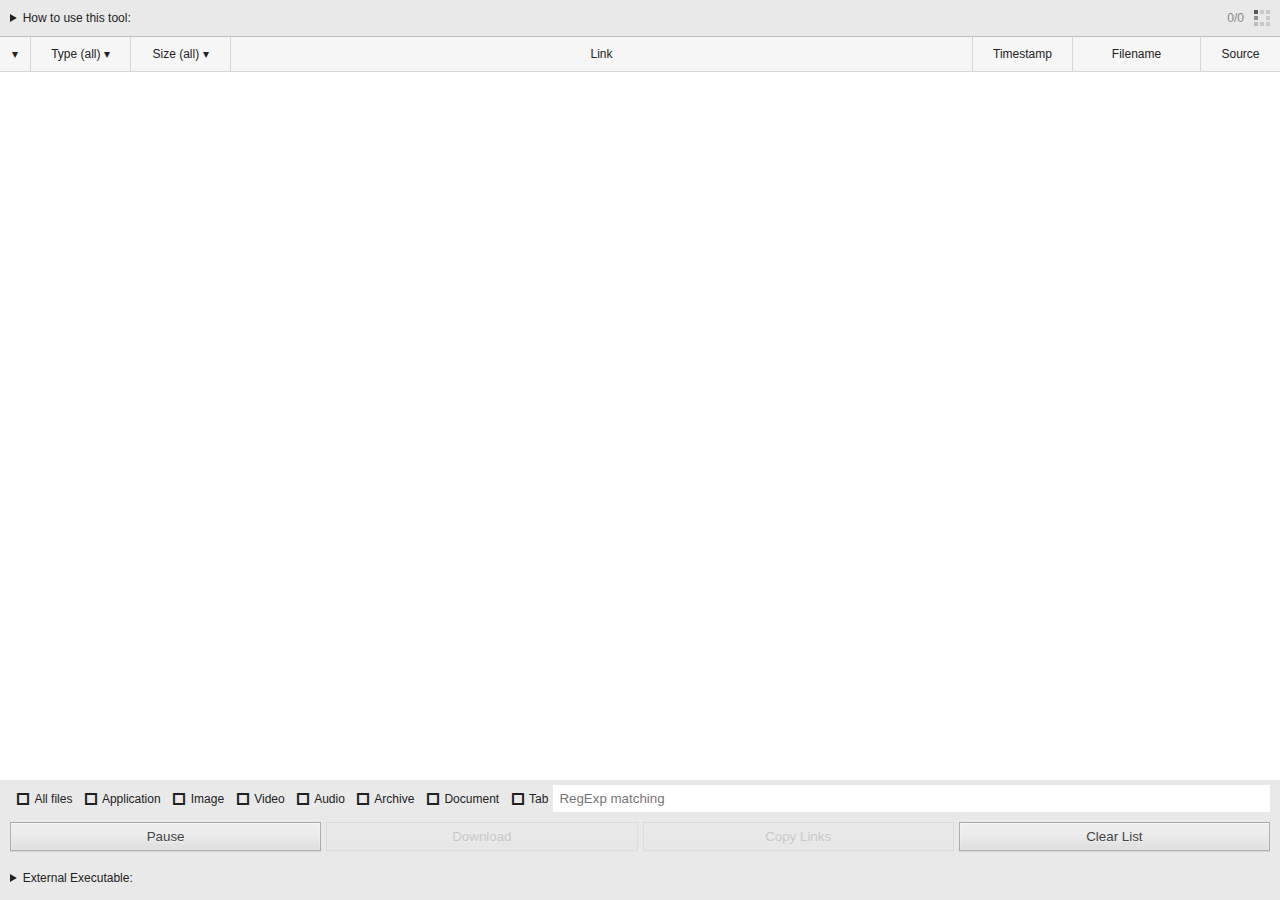
==== v3/data/window/index.html @ 303f89bf "moving to m3" ====
<!DOCTYPE html PUBLIC "-//W3C//DTD XHTML 1.0 Transitional//EN" "http://www.w3.org/TR/xhtml1/DTD/xhtml1-transitional.dtd">
<html xmlns="http://www.w3.org/1999/xhtml">
  <head>
    <meta http-equiv="Content-Type" content="text/html; charset=UTF-8"/>
    <title>Bulk Media Downloader (active)</title>
    <link rel="stylesheet" href="fontello.css">
    <link rel="stylesheet" href="index.css">
  </head>
  <body vbox data-active=true>
    <div id="head" hbox>
      <div id="details" vbox>
        <details>
          <summary>How to use this tool:</summary>
          <ul>
            <li>Refresh the active tab or a tab that you want to grab media resources (image, audio or video) from.</li>
            <li>If there is a video source in the tab, it needs to be streamed for the media source to be grabbed.</li>
            <li>When the intended resource is grabbed, make sure to press the "Pause" button to release network observer and prevent cluttering of this window with new resources.</li>
            <li class="chrome">Detection of YouTube resources is locked because of restrictions of the Chrome Store.</li>
            <li>To download full-size images, use <a href="https://add0n.com/save-images.html" target="_blank">Download all Images</a> extension.</li>
            <li>To convert media files to different formats, use <a href="https://add0n.com/media-converter.html" target="_blank">Media Converter</a> extension.</li>
            <li>To download HLS (Live Streams or M3U8), use <a href="https://add0n.com/hls-downloader.html" target="_blank">Live Stream Downloader</a> extension.</li>
          </ul>
        </details>
      </div>
      <div hbox pack="center" align="center">
        <div id="stats">0/0</div>
        <img alt="" src="working.gif">
      </div>
    </div>
    <div style="display: none;">
      <table id="tr">
        <tbody>
          <tr>
            <td><input type="checkbox"></td>
            <td></td>
            <td></td>
            <td>-</td>
            <td></td>
            <td>-</td>
            <td>-</td>
          </tr>
        </tbody>
      </table>
    </div>
    <div id="links-head">
      <table>
        <colgroup>
          <col width="30">
          <col width="100">
          <col width="100">
          <col>
          <col width="100">
          <col width="10%">
          <col width="80">
        </colgroup>
        <thead>
          <th data-cmd="toggle-select">▾</th>
          <th data-cmd="toggle-filter"><span>Type (all)</span> ▾</th>
          <th data-cmd="toggle-size"><span>Size (all)</span> ▾</th>
          <th>Link</th>
          <th>Timestamp</th>
          <th>Filename</th>
          <th>Source</th>
        </thead>
      </table>
      <ul type="select">
        <li data-cmd="select-all">Select all</li>
        <li data-cmd="select-image">Select all images</li>
        <li data-cmd="select-video">Select all videos</li>
        <li data-cmd="select-audio">Select all audios</li>
        <li data-cmd="select-application">Select all applications</li>
        <li data-cmd="select-none">Select none</li>
      </ul>
      <ul type="filter">
        <li data-cmd="filter-all">Type (all)</li>
        <li data-cmd="filter-media">Type (media)</li>
        <li data-cmd="filter-video">Type (video)</li>
        <li data-cmd="filter-audio">Type (audio)</li>
        <li data-cmd="filter-image">Type (image)</li>
        <li data-cmd="filter-application">Type (application)</li>
      </ul>
      <ul type="size">
        <li data-cmd="size-all">Size (all)</li>
        <li data-cmd="size-100k">Size (>100K)</li>
        <li data-cmd="size-1m">Size (>1M)</li>
        <li data-cmd="size-10m">Size (>10M)</li>
      </ul>
    </div>
    <div id="links">
      <table>
        <colgroup>
          <col width="30">
          <col width="100">
          <col width="100">
          <col>
          <col width="100">
          <col width="10%">
          <col width="80">
        </colgroup>
        <tbody>
        </tbody>
      </table>
    </div>
    <div id="filters" hbox align="center">
      <label><input type="checkbox" value="all_files"><span class="icon-"></span> All files</label>
      <label><input type="checkbox" value="applications"><span class="icon-"></span> Application</label>
      <label><input type="checkbox" value="images"><span class="icon-"></span> Image</label>
      <label><input type="checkbox" value="videos"><span class="icon-"></span> Video</label>
      <label><input type="checkbox" value="audios"><span class="icon-"></span> Audio</label>
      <label><input type="checkbox" value="archives"><span class="icon-"></span> Archive</label>
      <label><input type="checkbox" value="documents"><span class="icon-"></span> Document</label>
      <label><input type="checkbox" value="tab"><span class="icon-"></span> Tab</label>
      <input type="text" placeholder="RegExp matching">
    </div>
    <div id="tools">
      <input data-cmd="pause" type="button" value="Pause">
      <input data-cmd="download-browser" type="button" disabled=true value="Download" title="Download with the biult-in download manager">
      <input data-cmd="copy-links" type="button" disabled=true value="Copy Links" title="Copy links of all selected items">
      <input data-cmd="clear" type="button" value="Clear List">
    </div>
    <div id="external">
      <div id="external-container">
        <details vbox flex="1">
          <summary>External Executable:</summary>
          <div hbox align="center">
            <select value=''>
              <option value="idm">IDM</option>
              <option value="fdm">FDM</option>
              <option value="wget">Wget</option>
              <option value="cus1">Custom Command 1</option>
              <option value="cus2">Custom Command 2</option>
              <option value="cus3">Custom Command 3</option>
            </select>
            <label hbox align=center><input type="checkbox" id="quotes"> Surround arguments with quote characters</label>
          </div>
          <div hbox>
            <input type="text" id="external-path" placeholder="path to the external executable">
            <input type="text" id="external-args" placeholder="list of arguments" style="flex: 2">
          </div>
          <div id="external-actions" hbox pack=end title="Supported Keywords: [HREF], [HOSTNAME], [PATHNAME], [HASH], [PROTOCOL], [SELECTIONTEXT], [DOWNLOADED_PATH], [FILENAME], [REFERRER]">
            <input type="button" value="Save" data-cmd="save" disabled=true title="Remeber the path and argument list changes">
            <input type="button" value="Run" data-cmd="run" disabled=true title='Run external executable.&#013;Note: this requires "External Application Button" extension to be available.'>
          </div>
        </details>
      </div>
    </div>
    <script src="elements.js"></script>
    <script src="persist.js"></script>
    <script src="index.js"></script>
    <script src="external.js"></script>
  </body>
</html>
---- v3/data/window/fontello.css ----
@font-face {
  font-family: 'fontello';
  src: url('fontello.woff?42558604') format('woff');
  font-weight: normal;
  font-style: normal;
}

[class^="icon-"]:before, [class*=" icon-"]:before {
  font-family: "fontello";
  font-style: normal;
  font-weight: normal;
  speak: none;

  display: inline-block;
  text-decoration: inherit;
  width: 1em;
  margin-right: .2em;
  text-align: center;
  /* opacity: .8; */

  /* For safety - reset parent styles, that can break glyph codes*/
  font-variant: normal;
  text-transform: none;

  /* fix buttons height, for twitter bootstrap */
  line-height: 1em;

  /* Animation center compensation - margins should be symmetric */
  /* remove if not needed */
  margin-left: .2em;

  /* you can be more comfortable with increased icons size */
  /* font-size: 120%; */

  /* Font smoothing. That was taken from TWBS */
  -webkit-font-smoothing: antialiased;
  -moz-osx-font-smoothing: grayscale;

  /* Uncomment for 3D effect */
  /* text-shadow: 1px 1px 1px rgba(127, 127, 127, 0.3); */
}

.icon-check:before { content: '\e800'; } /* '' */
.icon-check-empty:before { content: '\e801'; } /* '' */
---- v3/data/window/index.css ----
html,
body {
  height: 100%;
  box-sizing: border-box;
  min-width: 600px;
}
body {
  font-family: arial, sans-serif;
  font-size: 12px;
  margin: 0;
  box-sizing: border-box;
  color: #222;
  background-color: #e9e9e9;
  -webkit-user-select: none;
  user-select: none;
  overflow-x: hidden;
}
table {
  width: 100%;
  border-spacing: 0;
}
thead {
  background-color: #f6f6f6;
}
th {
  font-weight: normal;
  border-bottom: 1px solid #d6d6d6;
  padding: 10px 2px;
  text-align: center;
}
th:not(:first-child) {
  border-left: 1px solid #d6d6d6;
}
tbody tr {
  height: 22px;
  cursor: pointer;
}
tbody tr:nth-child(even) {
  background-color: #f5f5f5;
}
tbody tr[data-selected=true] {
  background-color: #d4d4d4;
}
input[type=button],
input[type=text] {
  outline: none;
  box-sizing: border-box;
  padding: 5px;
}
input[type=text] {
  flex: 1;
  border: none;
  padding: 6px;
}
input[type=submit],
input[type=button] {
  cursor: pointer;
  box-sizing: border-box;
  outline: none;
  transition: opacity 0.25s ease-in-out;
  margin: 0;
  overflow: hidden;
  text-overflow: ellipsis;
  flex: 1;
  border-radius: 0;
  padding: 6px;
  border: solid 1px rgba(0, 0, 0, 0.25);
  color: #444;
  background-image: linear-gradient(rgb(237, 237, 237), rgb(237, 237, 237) 38%, rgb(222, 222, 222));
  box-shadow: rgba(0, 0, 0, 0.08) 0 1px 0, rgba(255, 255, 255, 0.75) 0 1px 2px inset;
  text-shadow: rgb(240, 240, 240) 0 1px 0;
}
input[type=button]:active {
  opacity: 0.5;
}
input:focus {
  border-color: #8e8e8e;
}
input:disabled {
  opacity: 0.2;
  cursor: default;
}
summary {
  outline: none;
}
select {
  padding: 5px;
  border: none;
  outline: none;
}

#head {
  align-items: center;
  padding: 10px;
}
#details {
  flex: 1;
  align-items: flex-start !important;
}
#head > ul {
  flex: 1;
  text-align: justify;
}
#stats {
  color: #878787;
  padding: 0 10px;
}
body:not([data-active=true]) #head img {
  display: none;
}

#filter {
  display: block;
}

#links {
  flex: 1;
  background-color: #fff;
  overflow-y: auto;
  overflow-y: overlay;
}
#links-head {
  border-top: solid 1px #bdbdbd;
  position: relative;
}
#links tr[data-error=true] {
  color: red;
}
#links-head table,
#links table {
  table-layout: fixed;
}
#links-head th,
#links td {
  white-space: nowrap;
  overflow: hidden;
  text-overflow: ellipsis;
}
#links-head th:nth-child(1),
#links-head th:nth-child(2),
#links-head th:nth-child(3) {
  text-align: center;
  cursor: pointer;
}
#links-head span {
  pointer-events: none;
}
body[data-filter-image=false] #links tbody tr[data-type=image] {
  display: none;
}
body[data-filter-video=false] #links tbody tr[data-type=video] {
  display: none;
}
body[data-filter-audio=false] #links tbody tr[data-type=audio] {
  display: none;
}

body[data-size="100k"] #links tbody tr:not([data-size*=i]),
body[data-size="1m"] #links tbody tr:not([data-size*=ii]),
body[data-size="10m"] #links tbody tr:not([data-size*=iii]) {
  display: none;
}

#links-head > ul {
  border: solid 1px #bdbdbd;
  position: absolute;
  top: 8px;
  left: 16px;
  background-color: #f9f9f9;
  box-shadow: 0 8px 16px 0 rgba(0, 0, 0, 0.2);
  min-width: 50px;
  list-style-type: none;
  text-align: left;
  padding: 5px 0;
}
#links-head:not([data-select=true]) > ul[type=select] {
  display: none;
}
#links-head:not([data-filter=true]) > ul[type=filter] {
  display: none;
}
#links-head:not([data-size=true]) > ul[type=size] {
  display: none;
}
#links-head > ul[type=filter] {
  left: 45px;
}
#links-head > ul[type=size] {
  left: 136px;
}
#links-head > ul li {
  cursor: pointer;
  height: 24px;
  line-height: 24px;
  padding: 0 10px;
  white-space: nowrap;
}
#links-head > ul li:hover {
  background-color: #f1f1f1;
}

#filters {
  padding: 5px 10px;
}

#filters input[type=checkbox] {
  display: none;
}

#filters label {
  overflow: hidden;
  text-overflow: ellipsis;
  white-space: nowrap;
  padding: 0 5px;
  cursor: pointer;
}
#filters span::before {
  content: '\e801';
}
#filters input:checked ~ span::before {
  content: '\e800';
}
#tools {
  padding: 5px 10px;
  display: grid;
  grid-template-columns: repeat(4, 1fr);
  grid-gap: 5px;
}

#external {
  padding: 10px;
}
#external input[type=button] {
  min-width: 80px;
}
#external p {
  font-size: 90%;
  color: #555;
}
#external summary {
  margin-bottom: 10px;
}
#external input[type=button] {
  max-width: 80px;
}
#external details > * {
  margin: 5px 0;
  gap: 5px;
}

#external textarea {
  width: 100%;
  box-sizing: border-box;
  background-color: transparent;
  border: none;
  outline: none;
}

body:not([data-os=chrome]) .chrome {
  display: none;
}
body[data-os=firefox] #external {
  display: none;
}

[hbox] {
  display: flex;
  flex-direction: row;
}
[vbox] {
  display: flex;
  flex-direction: column;
}
[flex="1"] {
  flex: 1;
}
[pack=start] {
  justify-content: start;
}
[pack=center] {
  justify-content: center;
}
[pack=end] {
  justify-content: flex-end;
}
[align=center] {
  align-items: center;
}
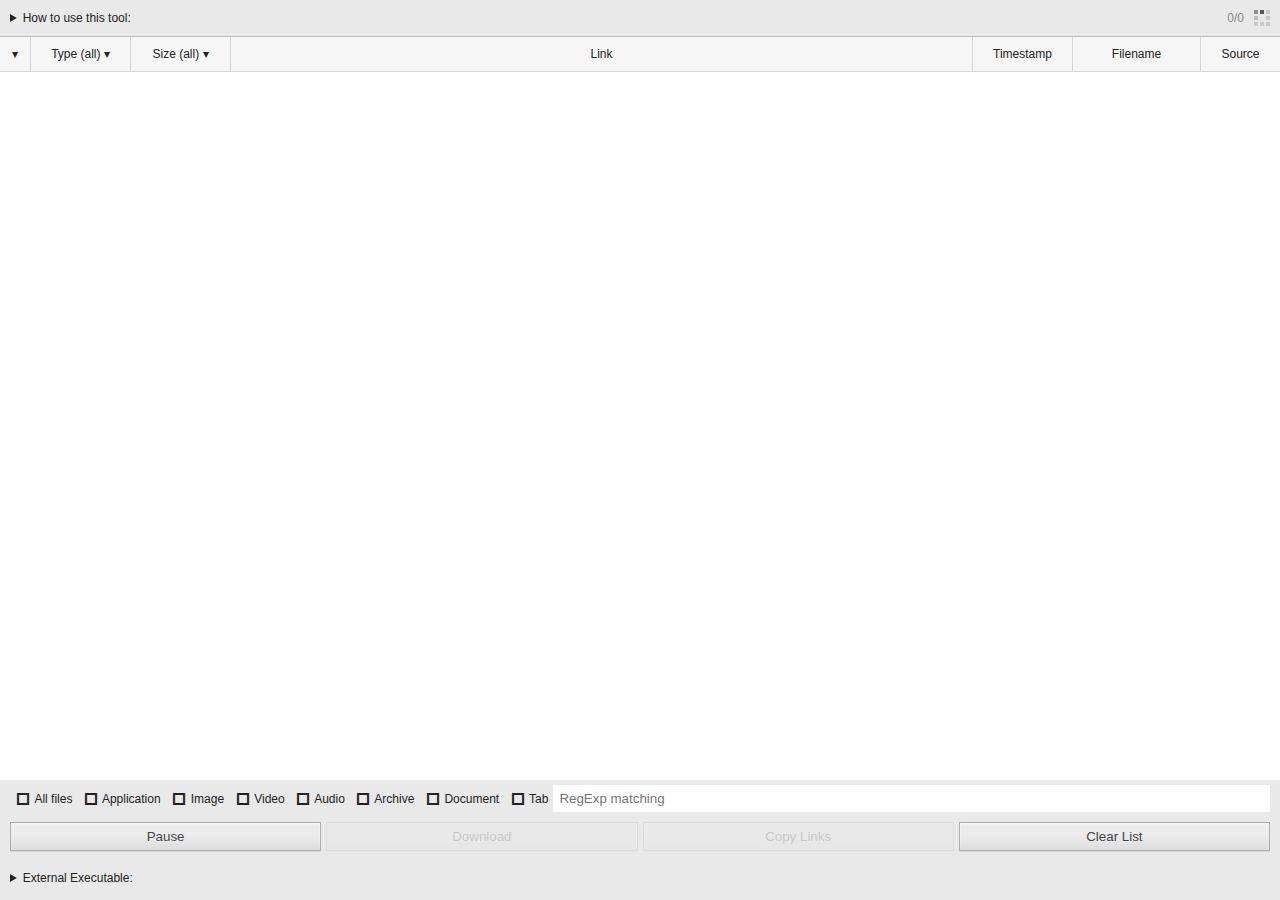
==== commit 49379a86: "version 0.3.1" ====
--- a/v3/data/window/index.html
+++ b/v3/data/window/index.html
@@ -1,152 +1,152 @@
-<!DOCTYPE html PUBLIC "-//W3C//DTD XHTML 1.0 Transitional//EN" "http://www.w3.org/TR/xhtml1/DTD/xhtml1-transitional.dtd">
-<html xmlns="http://www.w3.org/1999/xhtml">
-  <head>
-    <meta http-equiv="Content-Type" content="text/html; charset=UTF-8"/>
-    <title>Bulk Media Downloader (active)</title>
-    <link rel="stylesheet" href="fontello.css">
-    <link rel="stylesheet" href="index.css">
-  </head>
-  <body vbox data-active=true>
-    <div id="head" hbox>
-      <div id="details" vbox>
-        <details>
-          <summary>How to use this tool:</summary>
-          <ul>
-            <li>Refresh the active tab or a tab that you want to grab media resources (image, audio or video) from.</li>
-            <li>If there is a video source in the tab, it needs to be streamed for the media source to be grabbed.</li>
-            <li>When the intended resource is grabbed, make sure to press the "Pause" button to release network observer and prevent cluttering of this window with new resources.</li>
-            <li class="chrome">Detection of YouTube resources is locked because of restrictions of the Chrome Store.</li>
-            <li>To download full-size images, use <a href="https://add0n.com/save-images.html" target="_blank">Download all Images</a> extension.</li>
-            <li>To convert media files to different formats, use <a href="https://add0n.com/media-converter.html" target="_blank">Media Converter</a> extension.</li>
-            <li>To download HLS (Live Streams or M3U8), use <a href="https://add0n.com/hls-downloader.html" target="_blank">Live Stream Downloader</a> extension.</li>
-          </ul>
-        </details>
-      </div>
-      <div hbox pack="center" align="center">
-        <div id="stats">0/0</div>
-        <img alt="" src="working.gif">
-      </div>
+<!DOCTYPE html>
+<html>
+<head>
+  <meta charset="utf-8">
+  <title>Bulk Media Downloader (active)</title>
+  <link rel="stylesheet" href="fontello.css">
+  <link rel="stylesheet" href="index.css">
+</head>
+<body vbox data-active=true>
+  <div id="head" hbox>
+    <div id="details" vbox>
+      <details>
+        <summary>How to use this tool:</summary>
+        <ul>
+          <li>Refresh the active tab or a tab that you want to grab media resources (image, audio or video) from.</li>
+          <li>If there is a video source in the tab, it needs to be streamed for the media source to be grabbed.</li>
+          <li>When the intended resource is grabbed, make sure to press the "Pause" button to release network observer and prevent cluttering of this window with new resources.</li>
+          <li class="chrome">Detection of YouTube resources is locked because of restrictions of the Chrome Store.</li>
+          <li>To download full-size images, use <a href="https://webextension.org/listing/save-images.html" target="_blank">Download all Images</a> extension.</li>
+          <li>To convert media files to different formats, use <a href="https://add0n.com/media-converter.html" target="_blank">Media Converter</a> extension.</li>
+          <li>To download HLS (Live Streams or M3U8), use <a href="https://webextension.org/listing/hls-downloader.html" target="_blank">Live Stream Downloader</a> extension.</li>
+        </ul>
+      </details>
     </div>
-    <div style="display: none;">
-      <table id="tr">
-        <tbody>
-          <tr>
-            <td><input type="checkbox"></td>
-            <td></td>
-            <td></td>
-            <td>-</td>
-            <td></td>
-            <td>-</td>
-            <td>-</td>
-          </tr>
-        </tbody>
-      </table>
+    <div hbox pack="center" align="center">
+      <div id="stats">0/0</div>
+      <img alt="" src="working.gif">
     </div>
-    <div id="links-head">
-      <table>
-        <colgroup>
-          <col width="30">
-          <col width="100">
-          <col width="100">
-          <col>
-          <col width="100">
-          <col width="10%">
-          <col width="80">
-        </colgroup>
-        <thead>
-          <th data-cmd="toggle-select">▾</th>
-          <th data-cmd="toggle-filter"><span>Type (all)</span> ▾</th>
-          <th data-cmd="toggle-size"><span>Size (all)</span> ▾</th>
-          <th>Link</th>
-          <th>Timestamp</th>
-          <th>Filename</th>
-          <th>Source</th>
-        </thead>
-      </table>
-      <ul type="select">
-        <li data-cmd="select-all">Select all</li>
-        <li data-cmd="select-image">Select all images</li>
-        <li data-cmd="select-video">Select all videos</li>
-        <li data-cmd="select-audio">Select all audios</li>
-        <li data-cmd="select-application">Select all applications</li>
-        <li data-cmd="select-none">Select none</li>
-      </ul>
-      <ul type="filter">
-        <li data-cmd="filter-all">Type (all)</li>
-        <li data-cmd="filter-media">Type (media)</li>
-        <li data-cmd="filter-video">Type (video)</li>
-        <li data-cmd="filter-audio">Type (audio)</li>
-        <li data-cmd="filter-image">Type (image)</li>
-        <li data-cmd="filter-application">Type (application)</li>
-      </ul>
-      <ul type="size">
-        <li data-cmd="size-all">Size (all)</li>
-        <li data-cmd="size-100k">Size (>100K)</li>
-        <li data-cmd="size-1m">Size (>1M)</li>
-        <li data-cmd="size-10m">Size (>10M)</li>
-      </ul>
+  </div>
+  <div style="display: none;">
+    <table id="tr">
+      <tbody>
+        <tr>
+          <td><input type="checkbox"></td>
+          <td></td>
+          <td></td>
+          <td>-</td>
+          <td></td>
+          <td>-</td>
+          <td>-</td>
+        </tr>
+      </tbody>
+    </table>
+  </div>
+  <div id="links-head">
+    <table>
+      <colgroup>
+        <col width="30">
+        <col width="100">
+        <col width="100">
+        <col>
+        <col width="100">
+        <col width="10%">
+        <col width="80">
+      </colgroup>
+      <thead>
+        <th data-cmd="toggle-select">▾</th>
+        <th data-cmd="toggle-filter"><span>Type (all)</span> ▾</th>
+        <th data-cmd="toggle-size"><span>Size (all)</span> ▾</th>
+        <th>Link</th>
+        <th>Timestamp</th>
+        <th>Filename</th>
+        <th>Source</th>
+      </thead>
+    </table>
+    <ul type="select">
+      <li data-cmd="select-all">Select all</li>
+      <li data-cmd="select-image">Select all images</li>
+      <li data-cmd="select-video">Select all videos</li>
+      <li data-cmd="select-audio">Select all audios</li>
+      <li data-cmd="select-application">Select all applications</li>
+      <li data-cmd="select-none">Select none</li>
+    </ul>
+    <ul type="filter">
+      <li data-cmd="filter-all">Type (all)</li>
+      <li data-cmd="filter-media">Type (media)</li>
+      <li data-cmd="filter-video">Type (video)</li>
+      <li data-cmd="filter-audio">Type (audio)</li>
+      <li data-cmd="filter-image">Type (image)</li>
+      <li data-cmd="filter-application">Type (application)</li>
+    </ul>
+    <ul type="size">
+      <li data-cmd="size-all">Size (all)</li>
+      <li data-cmd="size-100k">Size (>100K)</li>
+      <li data-cmd="size-1m">Size (>1M)</li>
+      <li data-cmd="size-10m">Size (>10M)</li>
+    </ul>
+  </div>
+  <div id="links">
+    <table>
+      <colgroup>
+        <col width="30">
+        <col width="100">
+        <col width="100">
+        <col>
+        <col width="100">
+        <col width="10%">
+        <col width="80">
+      </colgroup>
+      <tbody>
+      </tbody>
+    </table>
+  </div>
+  <div id="filters" hbox align="center">
+    <label><input type="checkbox" value="all_files"><span class="icon-"></span> All files</label>
+    <label><input type="checkbox" value="applications"><span class="icon-"></span> Application</label>
+    <label><input type="checkbox" value="images"><span class="icon-"></span> Image</label>
+    <label><input type="checkbox" value="videos"><span class="icon-"></span> Video</label>
+    <label><input type="checkbox" value="audios"><span class="icon-"></span> Audio</label>
+    <label><input type="checkbox" value="archives"><span class="icon-"></span> Archive</label>
+    <label><input type="checkbox" value="documents"><span class="icon-"></span> Document</label>
+    <label><input type="checkbox" value="tab"><span class="icon-"></span> Tab</label>
+    <input type="text" placeholder="RegExp matching">
+  </div>
+  <div id="tools">
+    <input data-cmd="pause" type="button" value="Pause">
+    <input data-cmd="download-browser" type="button" disabled=true value="Download" title="Download with the biult-in download manager">
+    <input data-cmd="copy-links" type="button" disabled=true value="Copy Links" title="Copy links of all selected items">
+    <input data-cmd="clear" type="button" value="Clear List">
+  </div>
+  <div id="external">
+    <div id="external-container">
+      <details vbox flex="1">
+        <summary>External Executable:</summary>
+        <div hbox align="center">
+          <select value=''>
+            <option value="idm">IDM</option>
+            <option value="fdm">FDM</option>
+            <option value="wget">Wget</option>
+            <option value="cus1">Custom Command 1</option>
+            <option value="cus2">Custom Command 2</option>
+            <option value="cus3">Custom Command 3</option>
+          </select>
+          <label hbox align=center><input type="checkbox" id="quotes"> Surround arguments with quote characters</label>
+        </div>
+        <div hbox>
+          <input type="text" id="external-path" placeholder="path to the external executable">
+          <input type="text" id="external-args" placeholder="list of arguments" style="flex: 2">
+        </div>
+        <div id="external-actions" hbox pack=end title="Supported Keywords: [HREF], [HOSTNAME], [PATHNAME], [HASH], [PROTOCOL], [SELECTIONTEXT], [DOWNLOADED_PATH], [FILENAME], [REFERRER]">
+          <input type="button" value="Save" data-cmd="save" disabled=true title="Remeber the path and argument list changes">
+          <input type="button" value="Run" data-cmd="run" disabled=true title='Run external executable.&#013;Note: this requires "External Application Button" extension to be available.'>
+        </div>
+      </details>
     </div>
-    <div id="links">
-      <table>
-        <colgroup>
-          <col width="30">
-          <col width="100">
-          <col width="100">
-          <col>
-          <col width="100">
-          <col width="10%">
-          <col width="80">
-        </colgroup>
-        <tbody>
-        </tbody>
-      </table>
-    </div>
-    <div id="filters" hbox align="center">
-      <label><input type="checkbox" value="all_files"><span class="icon-"></span> All files</label>
-      <label><input type="checkbox" value="applications"><span class="icon-"></span> Application</label>
-      <label><input type="checkbox" value="images"><span class="icon-"></span> Image</label>
-      <label><input type="checkbox" value="videos"><span class="icon-"></span> Video</label>
-      <label><input type="checkbox" value="audios"><span class="icon-"></span> Audio</label>
-      <label><input type="checkbox" value="archives"><span class="icon-"></span> Archive</label>
-      <label><input type="checkbox" value="documents"><span class="icon-"></span> Document</label>
-      <label><input type="checkbox" value="tab"><span class="icon-"></span> Tab</label>
-      <input type="text" placeholder="RegExp matching">
-    </div>
-    <div id="tools">
-      <input data-cmd="pause" type="button" value="Pause">
-      <input data-cmd="download-browser" type="button" disabled=true value="Download" title="Download with the biult-in download manager">
-      <input data-cmd="copy-links" type="button" disabled=true value="Copy Links" title="Copy links of all selected items">
-      <input data-cmd="clear" type="button" value="Clear List">
-    </div>
-    <div id="external">
-      <div id="external-container">
-        <details vbox flex="1">
-          <summary>External Executable:</summary>
-          <div hbox align="center">
-            <select value=''>
-              <option value="idm">IDM</option>
-              <option value="fdm">FDM</option>
-              <option value="wget">Wget</option>
-              <option value="cus1">Custom Command 1</option>
-              <option value="cus2">Custom Command 2</option>
-              <option value="cus3">Custom Command 3</option>
-            </select>
-            <label hbox align=center><input type="checkbox" id="quotes"> Surround arguments with quote characters</label>
-          </div>
-          <div hbox>
-            <input type="text" id="external-path" placeholder="path to the external executable">
-            <input type="text" id="external-args" placeholder="list of arguments" style="flex: 2">
-          </div>
-          <div id="external-actions" hbox pack=end title="Supported Keywords: [HREF], [HOSTNAME], [PATHNAME], [HASH], [PROTOCOL], [SELECTIONTEXT], [DOWNLOADED_PATH], [FILENAME], [REFERRER]">
-            <input type="button" value="Save" data-cmd="save" disabled=true title="Remeber the path and argument list changes">
-            <input type="button" value="Run" data-cmd="run" disabled=true title='Run external executable.&#013;Note: this requires "External Application Button" extension to be available.'>
-          </div>
-        </details>
-      </div>
-    </div>
-    <script src="elements.js"></script>
-    <script src="persist.js"></script>
-    <script src="index.js"></script>
-    <script src="external.js"></script>
-  </body>
+  </div>
+  <script src="elements.js"></script>
+  <script src="persist.js"></script>
+  <script src="index.js"></script>
+  <script src="external.js"></script>
+</body>
 </html>
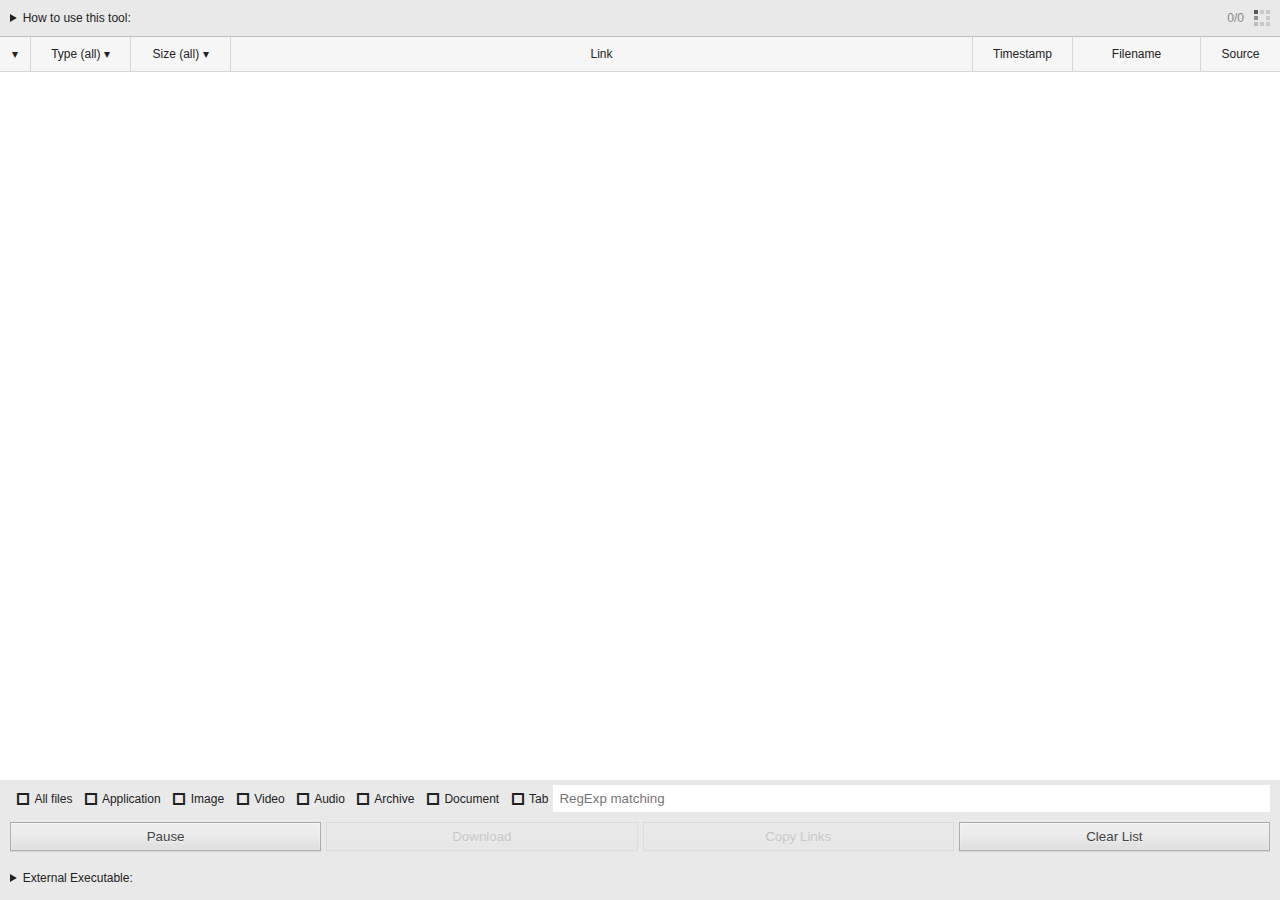
==== commit 41cd4e2e: "version 0.3.2" ====
--- a/v3/data/window/index.html
+++ b/v3/data/window/index.html
@@ -2,8 +2,9 @@
 <html>
 <head>
   <meta charset="utf-8">
+  <meta name="viewport" content="width=device-width, initial-scale=1">
   <title>Bulk Media Downloader (active)</title>
-  <link rel="stylesheet" href="fontello.css">
+  <link rel="stylesheet" href="fonts/fontello.css">
   <link rel="stylesheet" href="index.css">
 </head>
 <body vbox data-active=true>
@@ -17,14 +18,14 @@
           <li>When the intended resource is grabbed, make sure to press the "Pause" button to release network observer and prevent cluttering of this window with new resources.</li>
           <li class="chrome">Detection of YouTube resources is locked because of restrictions of the Chrome Store.</li>
           <li>To download full-size images, use <a href="https://webextension.org/listing/save-images.html" target="_blank">Download all Images</a> extension.</li>
-          <li>To convert media files to different formats, use <a href="https://add0n.com/media-converter.html" target="_blank">Media Converter</a> extension.</li>
+          <li>To convert media files to MP3 format, use <a href="https://webextension.org/listing/mp3-converter.html" target="_blank">MP3 Converter</a> extension.</li>
           <li>To download HLS (Live Streams or M3U8), use <a href="https://webextension.org/listing/hls-downloader.html" target="_blank">Live Stream Downloader</a> extension.</li>
         </ul>
       </details>
     </div>
     <div hbox pack="center" align="center">
       <div id="stats">0/0</div>
-      <img alt="" src="working.gif">
+      <img alt="" src="images/working.gif">
     </div>
   </div>
   <div style="display: none;">
--- a/v3/data/window/fonts/fontello.css
+++ b/v3/data/window/fonts/fontello.css
@@ -0,0 +1,44 @@
+@font-face {
+  font-family: 'fontello';
+  src: url('fontello.woff?42558604') format('woff');
+  font-weight: normal;
+  font-style: normal;
+}
+
+[class^="icon-"]:before, [class*=" icon-"]:before {
+  font-family: "fontello";
+  font-style: normal;
+  font-weight: normal;
+  speak: none;
+
+  display: inline-block;
+  text-decoration: inherit;
+  width: 1em;
+  margin-right: .2em;
+  text-align: center;
+  /* opacity: .8; */
+
+  /* For safety - reset parent styles, that can break glyph codes*/
+  font-variant: normal;
+  text-transform: none;
+
+  /* fix buttons height, for twitter bootstrap */
+  line-height: 1em;
+
+  /* Animation center compensation - margins should be symmetric */
+  /* remove if not needed */
+  margin-left: .2em;
+
+  /* you can be more comfortable with increased icons size */
+  /* font-size: 120%; */
+
+  /* Font smoothing. That was taken from TWBS */
+  -webkit-font-smoothing: antialiased;
+  -moz-osx-font-smoothing: grayscale;
+
+  /* Uncomment for 3D effect */
+  /* text-shadow: 1px 1px 1px rgba(127, 127, 127, 0.3); */
+}
+
+.icon-check:before { content: '\e800'; } /* '' */
+.icon-check-empty:before { content: '\e801'; } /* '' */
